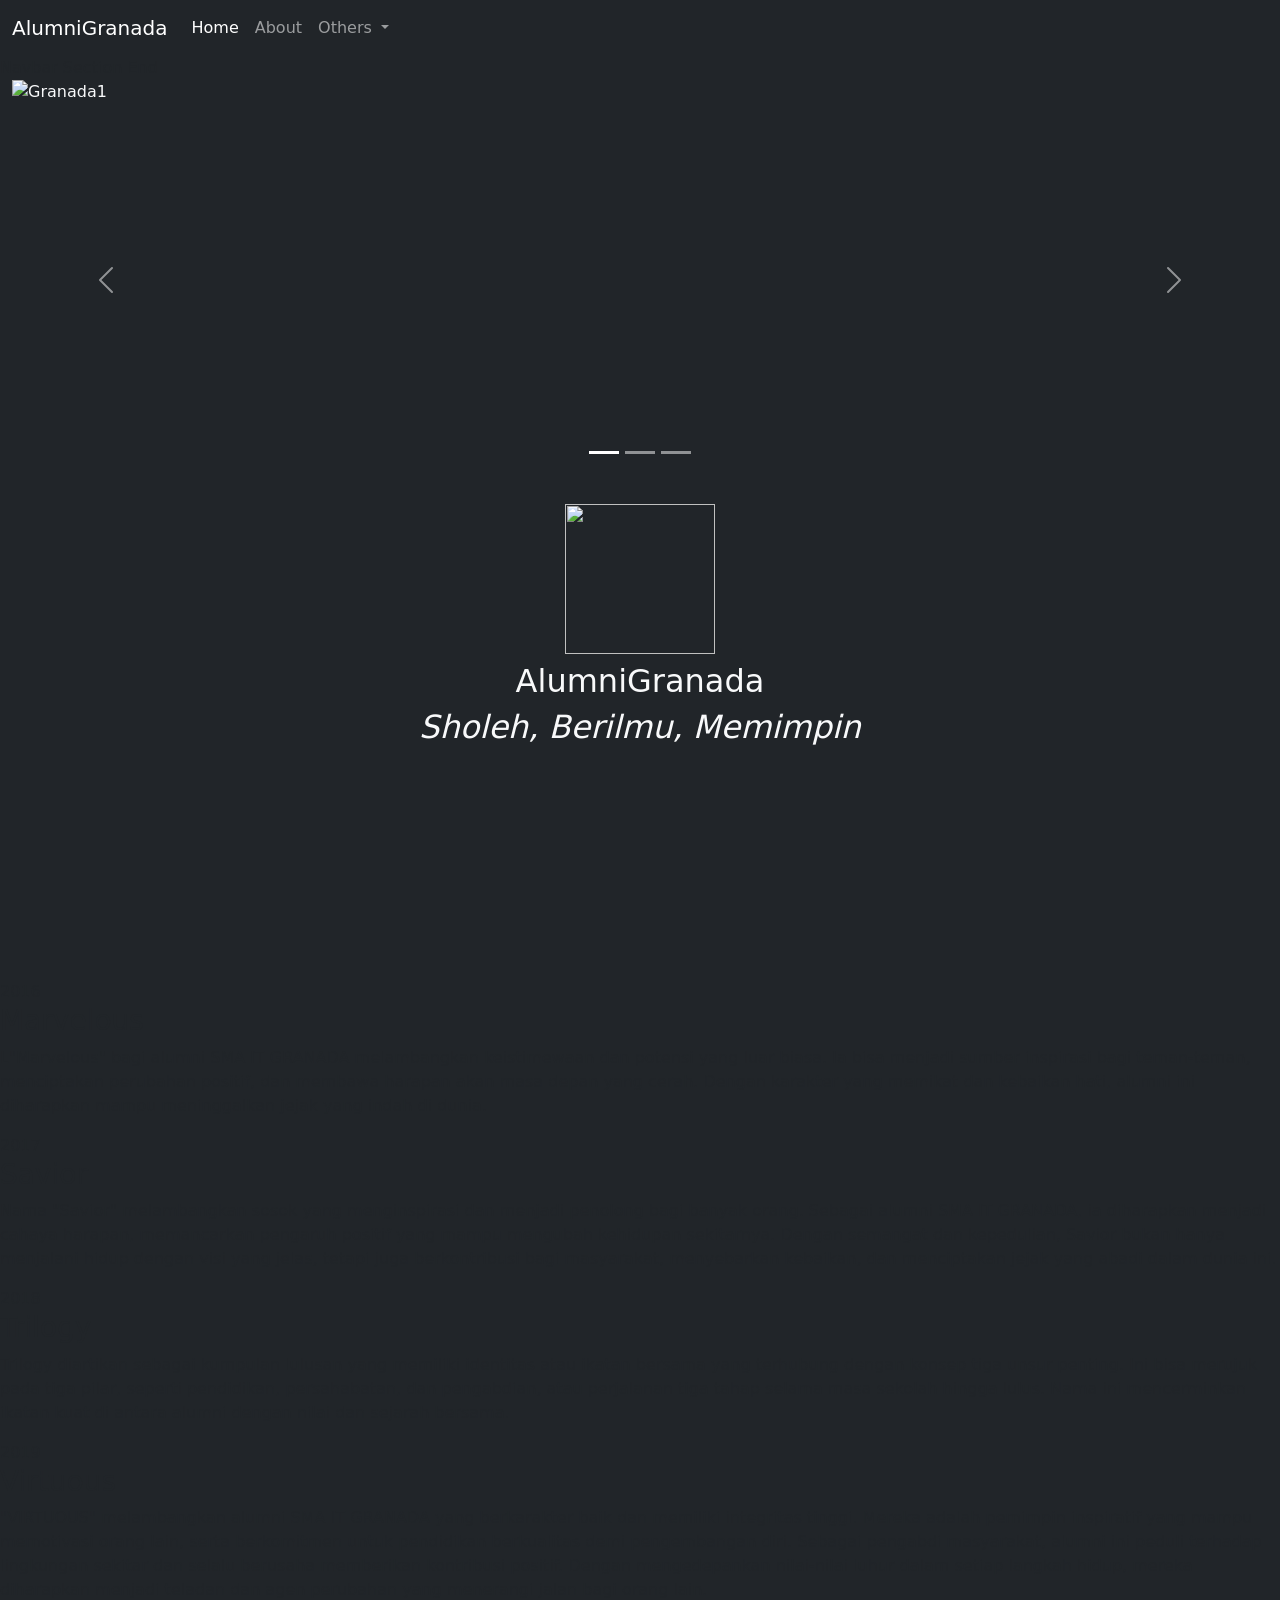
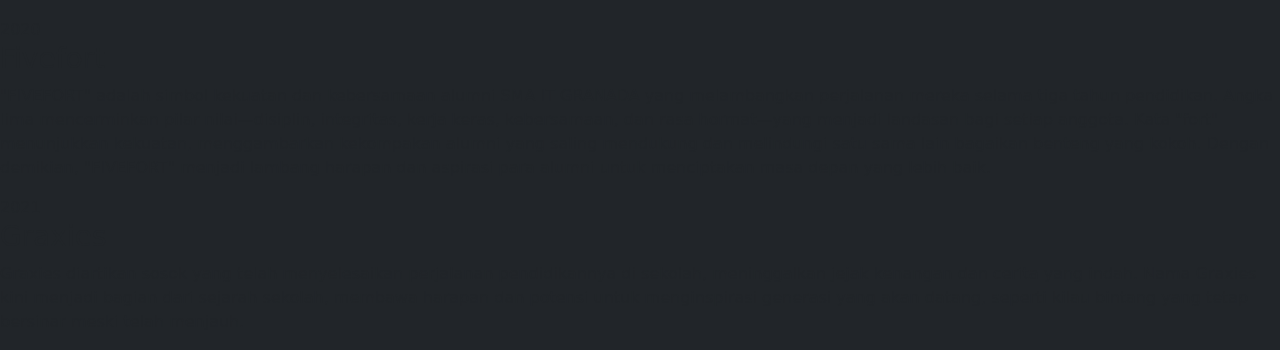
==== index.html @ b39551d8 "add home" ====
<!DOCTYPE html>
<html lang="en">
  <head>
    <meta charset="UTF-8" />
    <meta name="viewport" content="width=device-width, initial-scale=1.0, shrink-to-fit=no" / >
    <link rel="stylesheet" href="style.css">
    <link href="https://cdn.jsdelivr.net/npm/bootstrap@5.0.2/dist/css/bootstrap.min.css" rel="stylesheet" integrity="sha384-EVSTQN3/azprG1Anm3QDgpJLIm9Nao0Yz1ztcQTwFspd3yD65VohhpuuCOmLASjC" crossorigin="anonymous">
    <title>Granada - Home Page</title>
    <link rel="stylesheet"  href="style1.css">
  </head>
  <body class="bg-dark">
    <!-- Navbar Section Start -->
    <nav class="navbar navbar-expand-lg navbar-dark bg-dark text-light sticky-top">
      <div class="container-fluid">
        <a class="navbar-brand" href="#">AlumniGranada</a>
        <button class="navbar-toggler" type="button" data-bs-toggle="collapse" data-bs-target="#navbarNavDropdown" aria-controls="navbarNavDropdown" aria-expanded="false" aria-label="Toggle navigation">
          <span class="navbar-toggler-icon"></span>
        </button>
        <div class="collapse navbar-collapse" id="navbarNavDropdown">
          <ul class="navbar-nav">
            <li class="nav-item">
              <a class="nav-link active" aria-current="page" href="/">Home</a>
            </li>
            <li class="nav-item">
              <a class="nav-link" href="/Assets/about/">About</a>
            </li>
            <li class="nav-item dropdown">
              <a class="nav-link dropdown-toggle" href="#" id="navbarDropdownMenuLink" role="button" data-bs-toggle="dropdown" aria-expanded="false">
                Others
              </a>
              <ul class="dropdown-menu" aria-labelledby="navbarDropdownMenuLink">
                <li><a class="dropdown-item" href="/Assets/galery/">Galery</a></li>
                <li><a class="dropdown-item" href="/Assets/alumni/">Alumni</a></li>
                <li><a class="dropdown-item" href="/Assets/contact/">Contact</a></li>
              </ul>
            </li>
          </ul>
        </div>
      </div>
    </nav>
    Navbar Section End

    <!-- First Layout Start -->
    <section class="wrapper">
      <div id="stars"></div>
      <div id="stars2"></div>
      <div id="stars3"></div>
      <div id="title">
      </div>
  </section>
    <div class="container-fluid bg-dark text-light" style="height: 100vh">
      <div id="carouselExampleCaptions" class="carousel slide" data-bs-ride="carousel">
        <div class="carousel-indicators">
          <button type="button" data-bs-target="#carouselExampleCaptions" data-bs-slide-to="0" class="active" aria-current="true" aria-label="Slide 1"></button>
          <button type="button" data-bs-target="#carouselExampleCaptions" data-bs-slide-to="1" aria-label="Slide 2"></button>
          <button type="button" data-bs-target="#carouselExampleCaptions" data-bs-slide-to="2" aria-label="Slide 3"></button>
        </div>
        <div class="carousel-inner">
          <div class="carousel-item active">
            <img src="/Assets/img/Granada1.JPG" class="d-block w-100" alt="Granada1" style="height: 400px; object-fit : cover;">
            <div class="carousel-caption d-none d-md-block">
            </div>
          </div>
          <div class="carousel-item no-padding">
            <img src="/Assets/img/Granada2.JPG" class="d-block w-100" alt="Granada2" style="height: 400px; object-fit : cover;">
            <div class="carousel-caption d-none d-md-block">
            </div>
          </div>
          <div class="carousel-item">
            <img src="/Assets/img/Granada3.JPG" class="d-block w-100" alt="Granada3" style="height: 400px; object-fit : cover;">
            <div class="carousel-caption d-none d-md-block">
            </div>
          </div>
        </div>
        <button class="carousel-control-prev" type="button" data-bs-target="#carouselExampleCaptions" data-bs-slide="prev">
          <span class="carousel-control-prev-icon" aria-hidden="true"></span>
          <span class="visually-hidden">Previous</span>
        </button>
        <button class="carousel-control-next" type="button" data-bs-target="#carouselExampleCaptions" data-bs-slide="next">
          <span class="carousel-control-next-icon" aria-hidden="true"></span>
          <span class="visually-hidden">Next</span>
        </button>
      </div>
      <div class="row text-center align-items-center mt-4">
        <div class="col-12">
          <img src="Assets/img/Granada LOGOO1.png" width="150" height="150"/>
            <h2 class="mt-2"> AlumniGranada<h2>
          <i>Sholeh, Berilmu, Memimpin</i>
        </div>
        </div>
      </div>
    <!-- First Layout End -->

    <!-- Second Layout Start -->
    
    <section class="timeline-section">
      <div class="timeline-items">
        <div class="timeline-item">
          <div class="timeline-dot"></div>
          <div class="timeline-date">2016</div>
          <div class="timeline-content">
            <h3>Marvelous</h3>
            <p>L"Marvelous" bagi alumni SMA IT GRANADA melambangkan keistimewaan dan potensi yang luar biasa. Ia bisa menjadi sumber inspirasi bagi teman-teman, menciptakan perubahan positif, dan membawa harapan akan masa depan yang cerah. Dengan karakter yang memikat dan kebaikan hati, alumni ini diharapkan mampu meninggalkan jejak yang indah di dunia. </p>
          </div>
        </div>
        <div class="timeline-item">
          <div class="timeline-dot"></div>
          <div class="timeline-date">2017</div>
          <div class="timeline-content">
            <h3>Savior</h3>
            <p>Nama "Savior" melambangkan sosok yang menginspirasi dan menjadi penolong bagi banyak orang. Sebagai alumni SMA IT GRANADA, ia diharapkan menjadi cahaya harapan, memancarkan pengaruh positif yang mampu mengubah kehidupan sekitarnya. Dengan semangat dan kepedulian, Savior bukan hanya menjalani hidup dengan visi yang jelas, tetapi juga berkontribusi bagi masyarakat, menyebarkan kebaikan, dan menciptakan jejak yang abadi dalam dunia ini. </p>
          </div>
        </div>
        <div class="timeline-item">
          <div class="timeline-dot"></div>
          <div class="timeline-date">2018</div>
          <div class="timeline-content">
            <h3>Trilogy</h3>
            <p>Trilogy diartikan sebagai kumpulan lulusan yang memiliki identitas atau ikatan bersama yang terhubung dengan konsep tiga unsur penting. Ini bisa merujuk pada tiga pilar, seperti pendidikan, persahabatan, dan pengabdian, atau perjalanan tiga tahap selama masa sekolah hingga lulus. Nama ini mencerminkan ikatan kuat di antara alumni dengan nilai dan sejarah bersama. </p>
          </div>
        </div>
        <div class="timeline-item">
          <div class="timeline-dot"></div>
          <div class="timeline-date">2019</div>
          <div class="timeline-content">
            <h3>Virtuous</h3>
            <p>"VIRTUOUS" melambangkan alumni SMA IT GRANADA  yang berkarakter baik dan memiliki integritas tinggi. Mereka adalah pemimpin inspiratif yang mampu memotivasi orang lain, serta berkomitmen untuk pendidikan berkualitas demi pengembangan diri. Sebagai pengabdi masyarakat, alumni ini peduli terhadap lingkungan sekitar dan selalu berusaha memberikan kontribusi positif. Dengan mengedepankan nilai-nilai luhur dalam setiap langkah hidup, mereka diharapkan menjadi teladan dan agen perubahan yang menerangi jalan bagi orang lain. </p>
          </div>
        </div>
        <div class="timeline-item">
          <div class="timeline-dot"></div>
          <div class="timeline-date">2020</div>
          <div class="timeline-content">
            <h3>Fivefort</h3>
            <p>"FIVEFORT" adalah simbol kekuatan dan kebersamaan alumni SMA IT GRANADA yang melambangkan perjalanan mereka selama tiga tahun pendidikan. Angka lima mencerminkan pilar nilai—disiplin, integritas, kerja keras, kebersamaan, dan rasa hormat—yang menjadi landasan bagi setiap anggota. Kata "fort" menunjukkan kekuatan, menggambarkan kekompakan alumni yang saling mendukung dan melindungi satu sama lain bagaikan benteng yang kokoh. Dengan demikian, "FIVEFORT" menjadi lambang harapan dan aspirasi para alumni untuk menciptakan masa depan yang lebih baik. </p>
          </div>
        </div>
        <div class="timeline-item">
          <div class="timeline-dot"></div>
          <div class="timeline-date">2021</div>
          <div class="timeline-content">
            <h3>Graxies</h3>
            <p>Graxies diartikan sosok yang telah menyelesaikan perjalanan pendidikannya di sekolah, meninggalkan jejak kenangan dan cerita yang indah. Nama Graxies kini menjadi bagian dari sejarah sekolah, membawa harapan dan potensi untuk menginspirasi generasi yang akan datang, seperti kilau bintang yang tetap bersinar meski telah menjauh. </p>
          </div>
        </div>
        </div>
      </div>
    </section>
    <!-- Second Layout End -->
    
    <script src="https://cdn.jsdelivr.net/npm/bootstrap@5.0.2/dist/js/bootstrap.bundle.min.js" integrity="sha384-MrcW6ZMFYlzcLA8Nl+NtUVF0sA7MsXsP1UyJoMp4YLEuNSfAP+JcXn/tWtIaxVXM" crossorigin="anonymous"></script>
  </body>
  
</html>
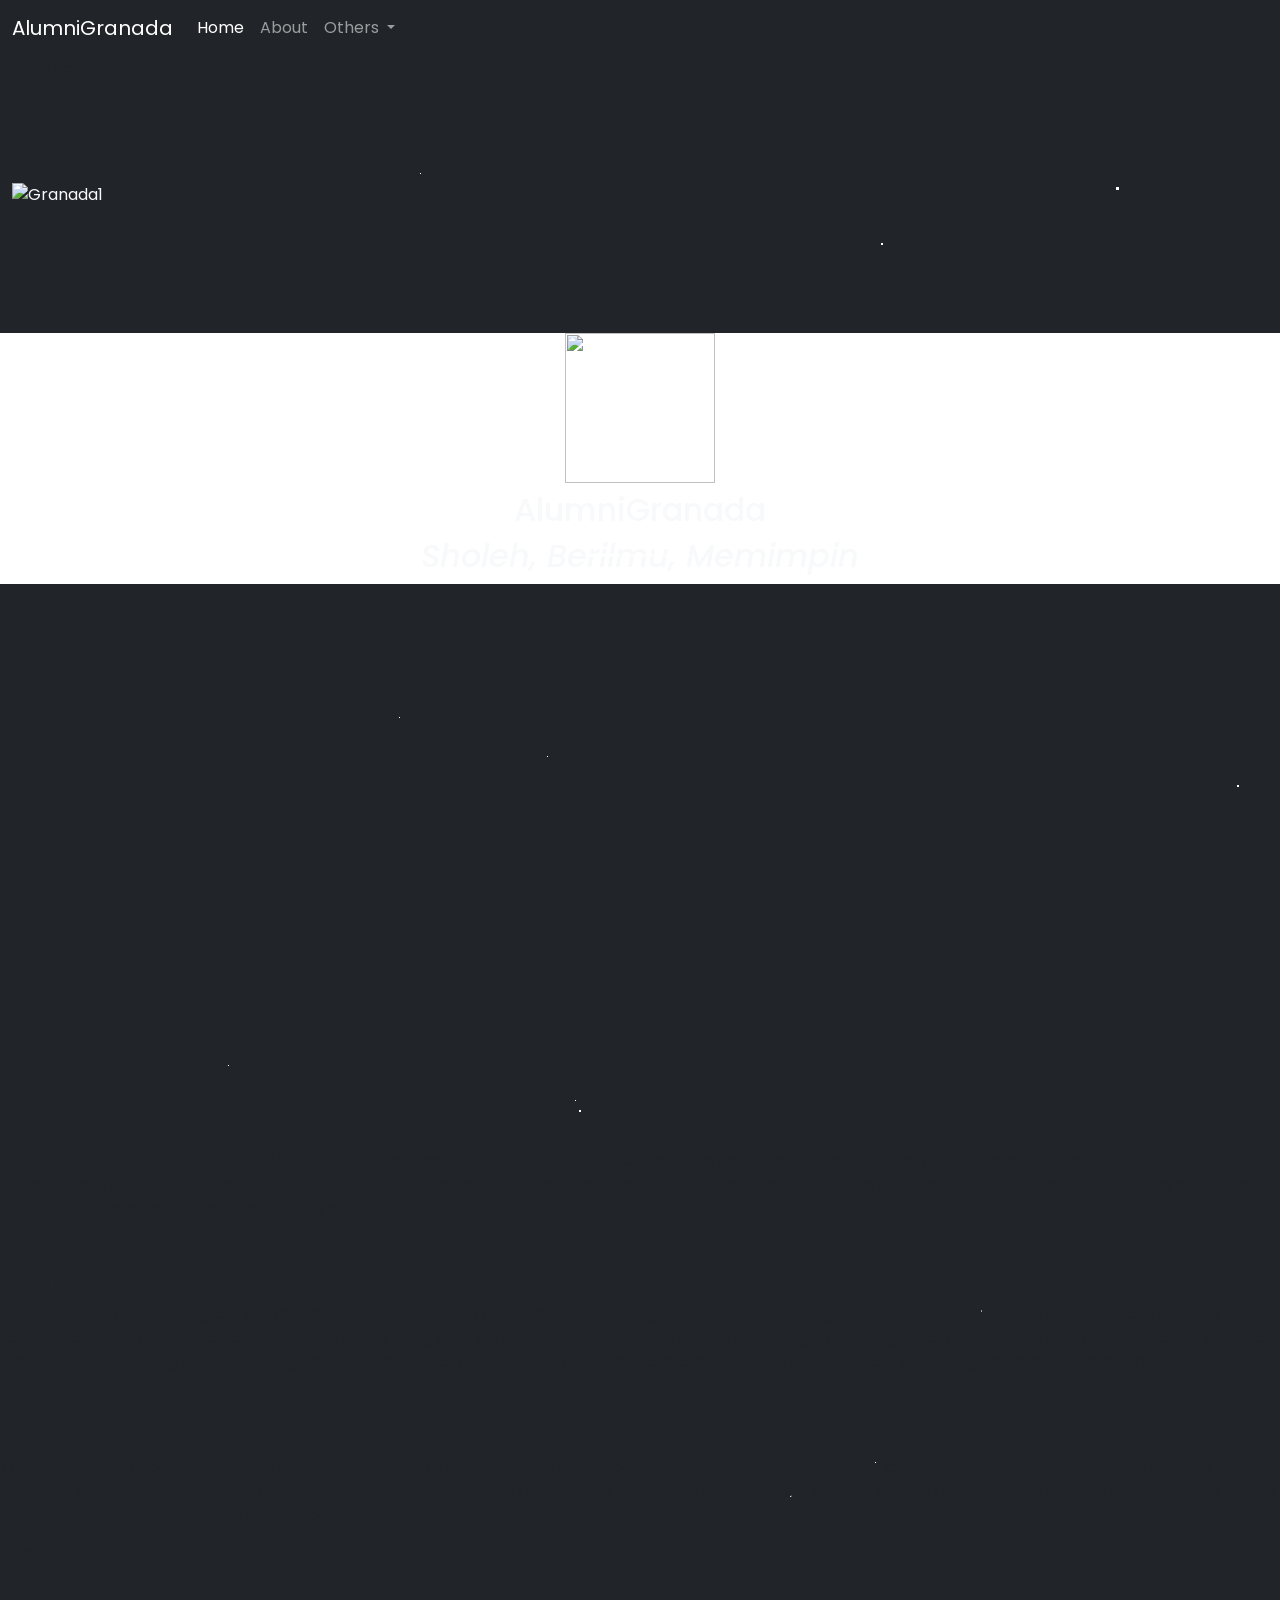
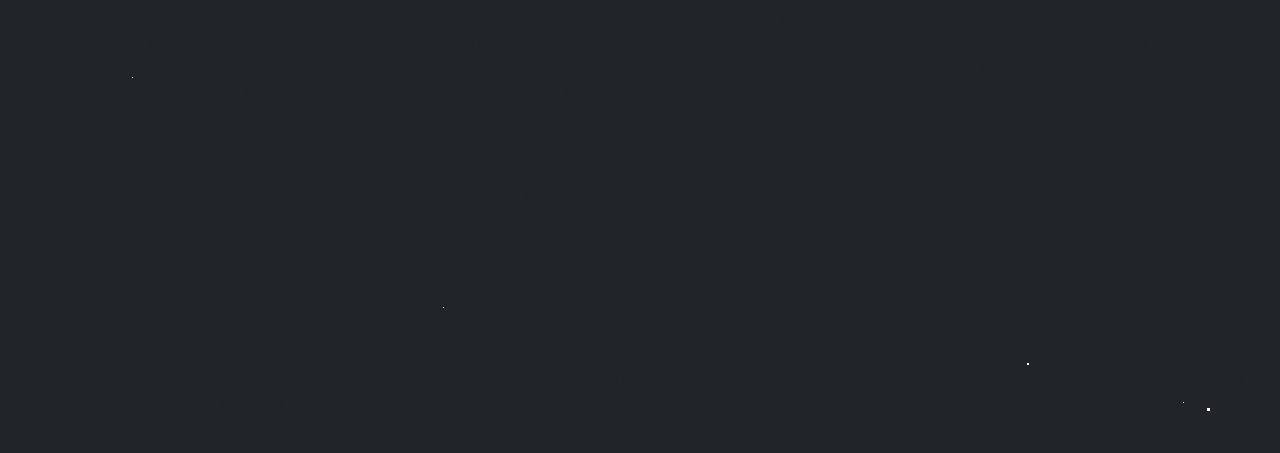
==== commit 67299083: "fix route" ====
--- a/index.html
+++ b/index.html
@@ -6,7 +6,7 @@
     <link rel="stylesheet" href="style.css">
     <link href="https://cdn.jsdelivr.net/npm/bootstrap@5.0.2/dist/css/bootstrap.min.css" rel="stylesheet" integrity="sha384-EVSTQN3/azprG1Anm3QDgpJLIm9Nao0Yz1ztcQTwFspd3yD65VohhpuuCOmLASjC" crossorigin="anonymous">
     <title>Granada - Home Page</title>
-    <link rel="stylesheet"  href="style1.css">
+    <link rel="stylesheet"  href="./assets/css/style.css">
   </head>
   <body class="bg-dark">
     <!-- Navbar Section Start -->
@@ -19,19 +19,19 @@
         <div class="collapse navbar-collapse" id="navbarNavDropdown">
           <ul class="navbar-nav">
             <li class="nav-item">
-              <a class="nav-link active" aria-current="page" href="/">Home</a>
+              <a class="nav-link active" aria-current="page" href="./index.html">Home</a>
             </li>
             <li class="nav-item">
-              <a class="nav-link" href="/Assets/about/">About</a>
+              <a class="nav-link" href="./pages/about/index.html">About</a>
             </li>
             <li class="nav-item dropdown">
               <a class="nav-link dropdown-toggle" href="#" id="navbarDropdownMenuLink" role="button" data-bs-toggle="dropdown" aria-expanded="false">
                 Others
               </a>
               <ul class="dropdown-menu" aria-labelledby="navbarDropdownMenuLink">
-                <li><a class="dropdown-item" href="/Assets/galery/">Galery</a></li>
-                <li><a class="dropdown-item" href="/Assets/alumni/">Alumni</a></li>
-                <li><a class="dropdown-item" href="/Assets/contact/">Contact</a></li>
+                <li><a class="dropdown-item" href="./pages/gallery/index.html">Galery</a></li>
+                <li><a class="dropdown-item" href="./pages/alumni/index.html">Alumni</a></li>
+                <li><a class="dropdown-item" href="./pages/contact/index.html">Contact</a></li>
               </ul>
             </li>
           </ul>
--- a/assets/css/style.css
+++ b/assets/css/style.css
@@ -0,0 +1,254 @@
+/* Base Styles & Typography */
+@import url("https://fonts.googleapis.com/css2?family=Poppins:wght@300;400;500;600;700&display=swap");
+
+* {
+  margin: 0;
+  padding: 0;
+  box-sizing: border-box;
+  font-family: "Poppins", sans-serif;
+}
+
+body {
+  background-color: #212529;
+}
+
+/* Layout Components */
+.container .heading {
+  width: 85%;
+  margin: auto;
+  text-align: center;
+}
+
+.container .heading h1 {
+  color: #0eb844;
+  font-size: 50px;
+  margin-top: 50px;
+}
+
+/* About Page Styles */
+.wrapper {
+  width: 85%;
+  margin: 50px auto;
+  display: flex;
+  justify-content: space-between;
+  align-items: center;
+}
+
+.content {
+  width: 50%;
+  margin: 0px 25px;
+  transition: 0.4s ease;
+}
+
+.text {
+  text-align: justify;
+}
+
+.content:hover {
+  transform: translateY(-10px);
+}
+
+.content h2 {
+  font-size: 30px;
+  color: rgb(18, 83, 188);
+}
+
+.content p {
+  color: rgb(255, 249, 249);
+  font-size: 19px;
+  line-height: 1.5;
+  margin-top: 10px;
+}
+
+.image {
+  width: 50%;
+  transition: 0.4s ease;
+}
+
+.image:hover {
+  transform: translateY(-10px);
+}
+
+.image img {
+  width: 100%;
+  height: auto;
+}
+
+/* Contact Page Styles */
+.container-section {
+  background-color: #212529;
+  height: 50vh !important;
+  width: 100% !important;
+  max-width: 100% !important;
+}
+
+.row {
+  background-color: white;
+  margin-top: -250px !important;
+}
+
+.bi {
+  font-size: 60px !important;
+}
+
+.bi:hover {
+  color: #fc052e !important;
+  cursor: pointer !important;
+}
+
+.contact-details {
+  font-size: 25px !important;
+  font-weight: 600 !important;
+}
+
+.form-control {
+  height: 46px;
+  width: 80% !important;
+  background: #fff;
+  color: rgba(0, 0, 0, 0.8);
+  font-size: 14px;
+  border-radius: 2px;
+  box-shadow: none !important;
+  border: none;
+  border-bottom: 1px solid #fc052e;
+  padding: 0;
+}
+
+.btn-primary {
+  background-color: #fc052e !important;
+  border: #fc052e !important;
+}
+
+/* Gallery Page Styles */
+.gallery {
+  background-color: #212529;
+  padding: 80px 0;
+}
+
+.gallery img {
+  background-color: #ffffff;
+  padding: 15px;
+  width: 100%;
+  box-shadow: 0 0 15px rgba(0, 0, 0, 0.3);
+  cursor: pointer;
+  transition: transform 0.3s ease;
+}
+
+.gallery img:hover {
+  transform: scale(1.02);
+}
+
+#gallery-modal .modal-img {
+  width: 100%;
+}
+
+/* Star Animation Styles */
+#stars {
+  width: 1px;
+  height: 1px;
+  background: transparent;
+  animation: animStar 50s linear infinite;
+  box-shadow: 779px 1331px #fff, 324px 42px #fff, 303px 586px #fff,
+    1312px 276px #fff, 451px 625px #fff, 521px 1931px #fff, 1087px 1871px #fff,
+    36px 1546px #fff, 132px 934px #fff, 1698px 901px #fff, 1418px 664px #fff,
+    1448px 1157px #fff, 1084px 232px #fff, 347px 1776px #fff, 1722px 243px #fff,
+    1629px 835px #fff, 479px 969px #fff, 1231px 960px #fff, 586px 384px #fff;
+}
+
+#stars2 {
+  width: 2px;
+  height: 2px;
+  background: transparent;
+  animation: animStar 100s linear infinite;
+  box-shadow: 1448px 320px #fff, 1775px 1663px #fff, 332px 1364px #fff,
+    878px 340px #fff, 569px 1832px #fff, 1422px 1684px #fff, 1946px 1907px #fff,
+    121px 979px #fff, 1044px 1069px #fff, 463px 381px #fff, 423px 112px #fff,
+    523px 1179px #fff, 779px 654px #fff;
+}
+
+#stars3 {
+  width: 3px;
+  height: 3px;
+  background: transparent;
+  animation: animStar 150s linear infinite;
+  box-shadow: 387px 1878px #fff, 760px 1564px #fff, 1487px 999px #fff,
+    948px 1828px #fff, 1977px 1001px #fff, 1284px 1963px #fff, 656px 284px #fff,
+    1268px 1635px #fff, 1820px 598px #fff, 642px 1900px #fff, 296px 57px #fff;
+}
+
+@keyframes animStar {
+  from {
+    transform: translateY(0px);
+  }
+  to {
+    transform: translateY(-2000px);
+  }
+}
+
+/* Alumni Page Styles */
+.table {
+  background-color: white;
+  margin: 20px 0;
+  border-radius: 8px;
+  overflow: hidden;
+}
+
+.dataTables_wrapper {
+  padding: 20px;
+  background-color: #ffffff;
+  border-radius: 8px;
+}
+
+/* Responsive Styles */
+@media screen and (max-width: 768px) {
+  /* About Page */
+  .wrapper {
+    flex-direction: column;
+    margin-top: 0px;
+  }
+  
+  .container .heading h1 {
+    font-size: 40px;
+  }
+  
+  .content,
+  .image {
+    width: 100%;
+    margin-top: 20px;
+  }
+  
+  .content h2 {
+    font-size: 25px;
+  }
+
+  /* Contact Page */
+  .form-control {
+    width: 100% !important;
+  }
+  
+  .row > * {
+    padding-left: 0 !important;
+  }
+
+  /* Gallery Page */
+  .gallery {
+    padding: 40px 0;
+  }
+}
+
+/* Utility Classes */
+.text-primary {
+  color: #0eb844 !important;
+}
+
+.bg-dark {
+  background-color: #212529 !important;
+}
+
+.shadow {
+  box-shadow: 0 0.5rem 1rem rgba(0, 0, 0, 0.15) !important;
+}
+
+.transition {
+  transition: all 0.3s ease;
+}
